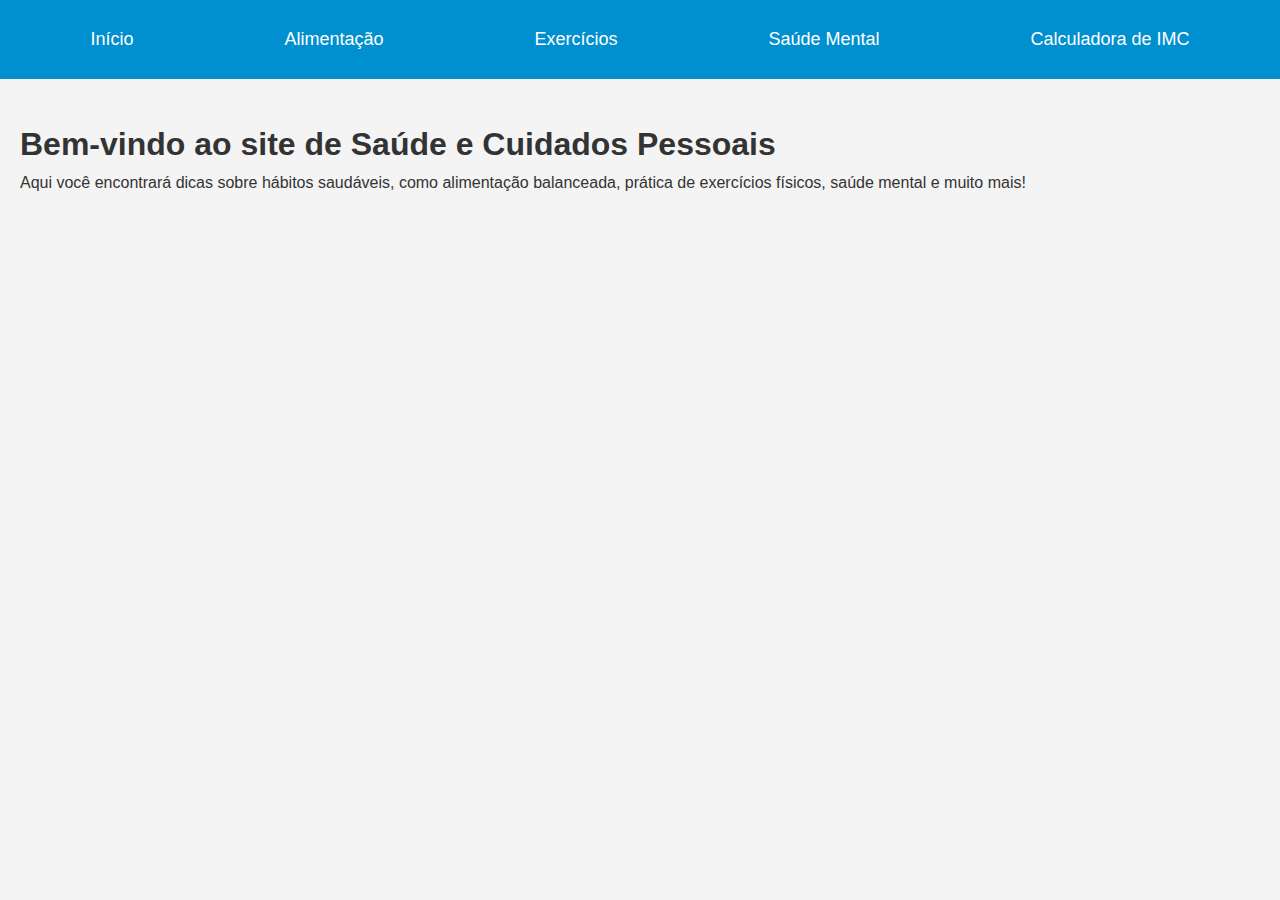
==== index.html @ e000d157 "Primeiro Commit" ====
<!DOCTYPE html>
<html lang="pt-BR">
<head>
    <meta charset="UTF-8">
    <meta name="viewport" content="width=device-width, initial-scale=1.0">
    <title>Saúde e Cuidados Pessoais</title>
    <link rel="stylesheet" href="/styles/styles.css">
</head>
<body>
    <!-- Menu Expansivo -->
    <header>
        <nav>
            <div class="menu-toggle">
                <span></span>
                <span></span>
                <span></span>
            </div>
            <ul class="nav-list">
                <li><a href="index.html">Início</a></li>
                <li><a href="alimentacao.html">Alimentação</a></li>
                <li><a href="exercicios.html">Exercícios</a></li>
                <li><a href="saude.html">Saúde Mental</a></li>
                <li><a href="imc.html">Calculadora de IMC</a></li>
            </ul>
        </nav>
    </header>

    <!-- Página Inicial -->
    <section id="inicio">
        <h1>Bem-vindo ao site de Saúde e Cuidados Pessoais</h1>
        <p>Aqui você encontrará dicas sobre hábitos saudáveis, como alimentação balanceada, prática de exercícios físicos, saúde mental e muito mais!</p>
    </section>

    <script src="/scripts/script.js"></script>
</body>
</html>
---- styles/styles.css ----
* {
    margin: 0;
    padding: 0;
    box-sizing: border-box;
}

body {
    font-family: Arial, sans-serif;
    background-color: #f4f4f4;
    color: #333;
    line-height: 1.6;
}

header {
    background-color: #0090CF;
    color: white;
    padding: 15px;
}

.nav-list {
    display: none;
    list-style: none;
}

.nav-list li {
    margin: 10px 0;
}

.nav-list li a {
    color: white;
    text-decoration: none;
    font-size: 18px;
}

.menu-toggle {
    cursor: pointer;
    display: inline-block;
}

.menu-toggle span {
    width: 30px;
    height: 3px;
    background: white;
    margin: 5px;
    display: block;
}

section {
    padding: 20px;
    margin: 20px 0;
}

section h2 {
    margin-bottom: 10px;
    color: #0090CF;
}

/* Calculadora de IMC */
#imc-form {
    display: flex;
    flex-direction: column;
    width: 300px;
}

#imc-form label, #imc-form input {
    margin-bottom: 10px;
}

#imc-form button {
    padding: 10px;
    background-color: #0090CF;
    color: white;
    border: none;
    cursor: pointer;
}

#imc-form button:hover {
    background-color: #007bbd;
}

#resultado {
    margin-top: 15px;
    font-size: 18px;
}

/* Responsividade */
@media (min-width: 768px) {
    .nav-list {
        display: flex;
        justify-content: space-around;
    }

    .menu-toggle {
        display: none;
    }
}
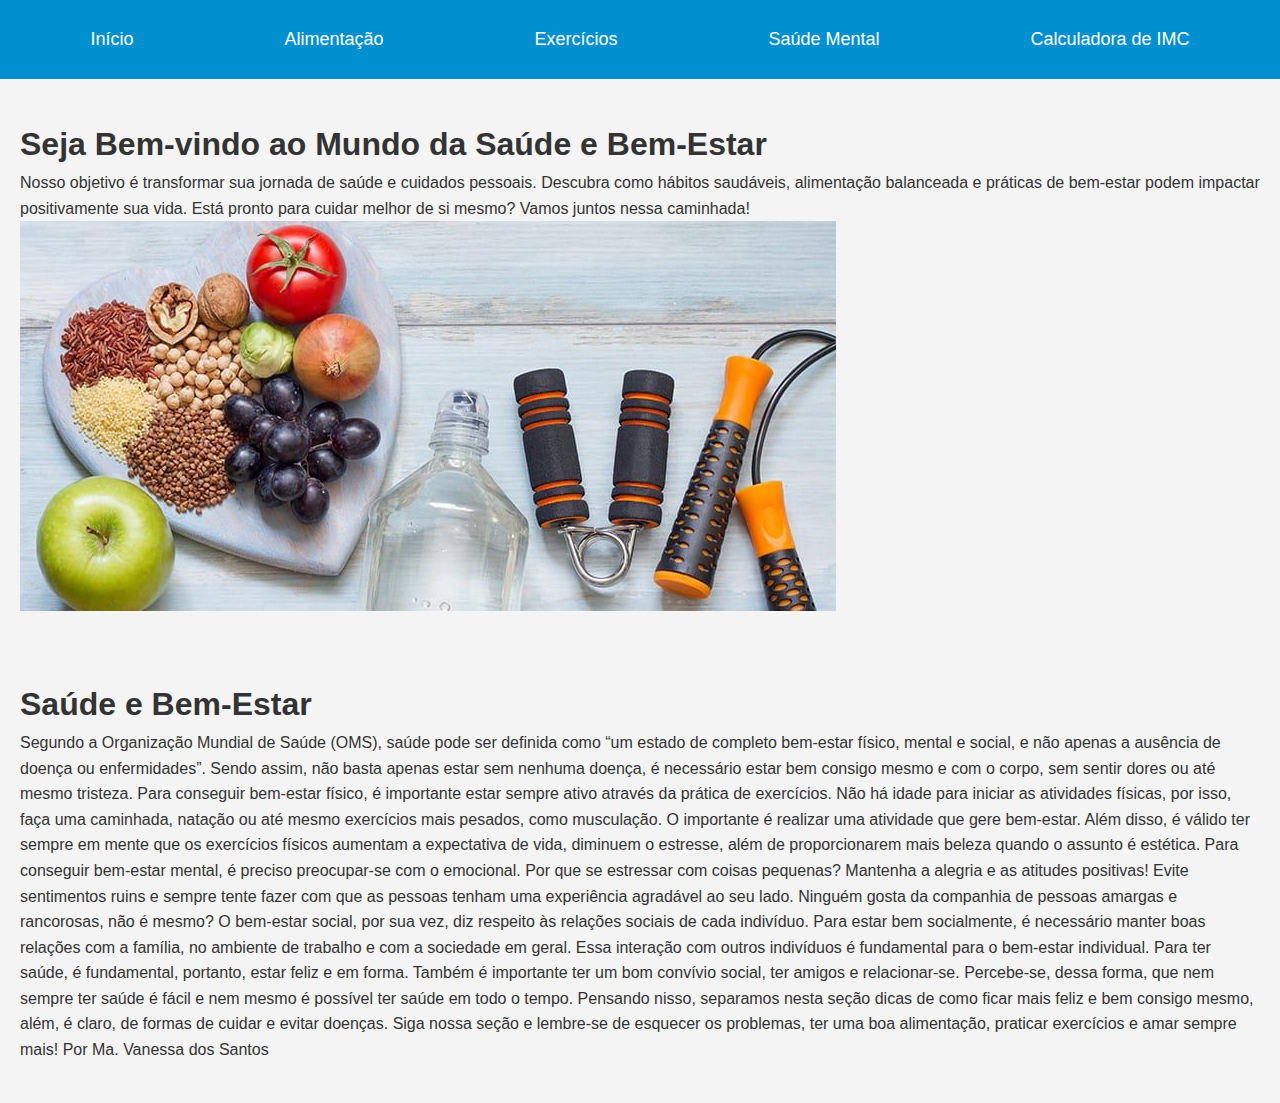
==== commit 28bb75d2: "Segundo commit" ====
--- a/index.html
+++ b/index.html
@@ -10,7 +10,7 @@
     <!-- Menu Expansivo -->
     <header>
         <nav>
-            <div class="menu-toggle">
+            <div class="menu-toggle" onclick="toggleMenu()">
                 <span></span>
                 <span></span>
                 <span></span>
@@ -27,10 +27,27 @@
 
     <!-- Página Inicial -->
     <section id="inicio">
-        <h1>Bem-vindo ao site de Saúde e Cuidados Pessoais</h1>
-        <p>Aqui você encontrará dicas sobre hábitos saudáveis, como alimentação balanceada, prática de exercícios físicos, saúde mental e muito mais!</p>
+        <h1>Seja Bem-vindo ao Mundo da Saúde e Bem-Estar</h1>
+        <p>Nosso objetivo é transformar sua jornada de saúde e cuidados pessoais. Descubra como hábitos saudáveis, alimentação balanceada e práticas de bem-estar podem impactar positivamente sua vida. Está pronto para cuidar melhor de si mesmo? Vamos juntos nessa caminhada!</p>
+        <img src="/img/saude.jpg" alt="Imagem de Saúde e Bem-Estar" />
     </section>
 
+    <section >
+        <h1>Saúde e Bem-Estar</h1>
+        <p>Segundo a Organização Mundial de Saúde (OMS), saúde pode ser definida como “um estado de completo bem-estar físico, mental e social, e não apenas a ausência de doença ou enfermidades”. Sendo assim, não basta apenas estar sem nenhuma doença, é necessário estar bem consigo mesmo e com o corpo, sem sentir dores ou até mesmo tristeza.
+
+            Para conseguir bem-estar físico, é importante estar sempre ativo através da prática de exercícios. Não há idade para iniciar as atividades físicas, por isso, faça uma caminhada, natação ou até mesmo exercícios mais pesados, como musculação. O importante é realizar uma atividade que gere bem-estar. Além disso, é válido ter sempre em mente que os exercícios físicos aumentam a expectativa de vida, diminuem o estresse, além de proporcionarem mais beleza quando o assunto é estética.
+            
+            Para conseguir bem-estar mental, é preciso preocupar-se com o emocional. Por que se estressar com coisas pequenas? Mantenha a alegria e as atitudes positivas! Evite sentimentos ruins e sempre tente fazer com que as pessoas tenham uma experiência agradável ao seu lado. Ninguém gosta da companhia de pessoas amargas e rancorosas, não é mesmo?
+            
+            O bem-estar social, por sua vez, diz respeito às relações sociais de cada indivíduo. Para estar bem socialmente, é necessário manter boas relações com a família, no ambiente de trabalho e com a sociedade em geral. Essa interação com outros indivíduos é fundamental para o bem-estar individual.
+            
+            Para ter saúde, é fundamental, portanto, estar feliz e em forma. Também é importante ter um bom convívio social, ter amigos e relacionar-se. Percebe-se, dessa forma, que nem sempre ter saúde é fácil e nem mesmo é possível ter saúde em todo o tempo. Pensando nisso, separamos nesta seção dicas de como ficar mais feliz e bem consigo mesmo, além, é claro, de formas de cuidar e evitar doenças.
+
+            Siga nossa seção e lembre-se de esquecer os problemas, ter uma boa alimentação, praticar exercícios e amar sempre mais!
+            
+            Por Ma. Vanessa dos Santos</p>
+            </section>
     <script src="/scripts/script.js"></script>
 </body>
 </html>
--- a/styles/styles.css
+++ b/styles/styles.css
@@ -15,34 +15,6 @@
     background-color: #0090CF;
     color: white;
     padding: 15px;
-}
-
-.nav-list {
-    display: none;
-    list-style: none;
-}
-
-.nav-list li {
-    margin: 10px 0;
-}
-
-.nav-list li a {
-    color: white;
-    text-decoration: none;
-    font-size: 18px;
-}
-
-.menu-toggle {
-    cursor: pointer;
-    display: inline-block;
-}
-
-.menu-toggle span {
-    width: 30px;
-    height: 3px;
-    background: white;
-    margin: 5px;
-    display: block;
 }
 
 section {
@@ -83,7 +55,55 @@
     font-size: 18px;
 }
 
-/* Responsividade */
+/* Estilo do Menu Expansivo */
+nav {
+    position: relative;
+    background-color: #0090CF;
+}
+
+.menu-toggle {
+    cursor: pointer;
+    display: inline-block;
+    padding: 10px;
+    background-color: #0090CF;
+    border: none;
+    outline: none;
+}
+
+.menu-toggle span {
+    display: block;
+    width: 25px;
+    height: 3px;
+    margin: 5px;
+    background-color: white;
+    transition: all 0.3s;
+}
+
+.nav-list {
+    display: none;
+    list-style-type: none;
+    margin: 0;
+    padding: 0;
+    background-color: #0090CF;
+}
+
+.nav-list li {
+    text-align: center;
+    padding: 10px 0;
+}
+
+.nav-list li a {
+    text-decoration: none;
+    color: white;
+    font-size: 18px;
+    display: block;
+}
+
+.nav-list.active {
+    display: block;
+}
+
+/* Estilo Responsivo */
 @media (min-width: 768px) {
     .nav-list {
         display: flex;
